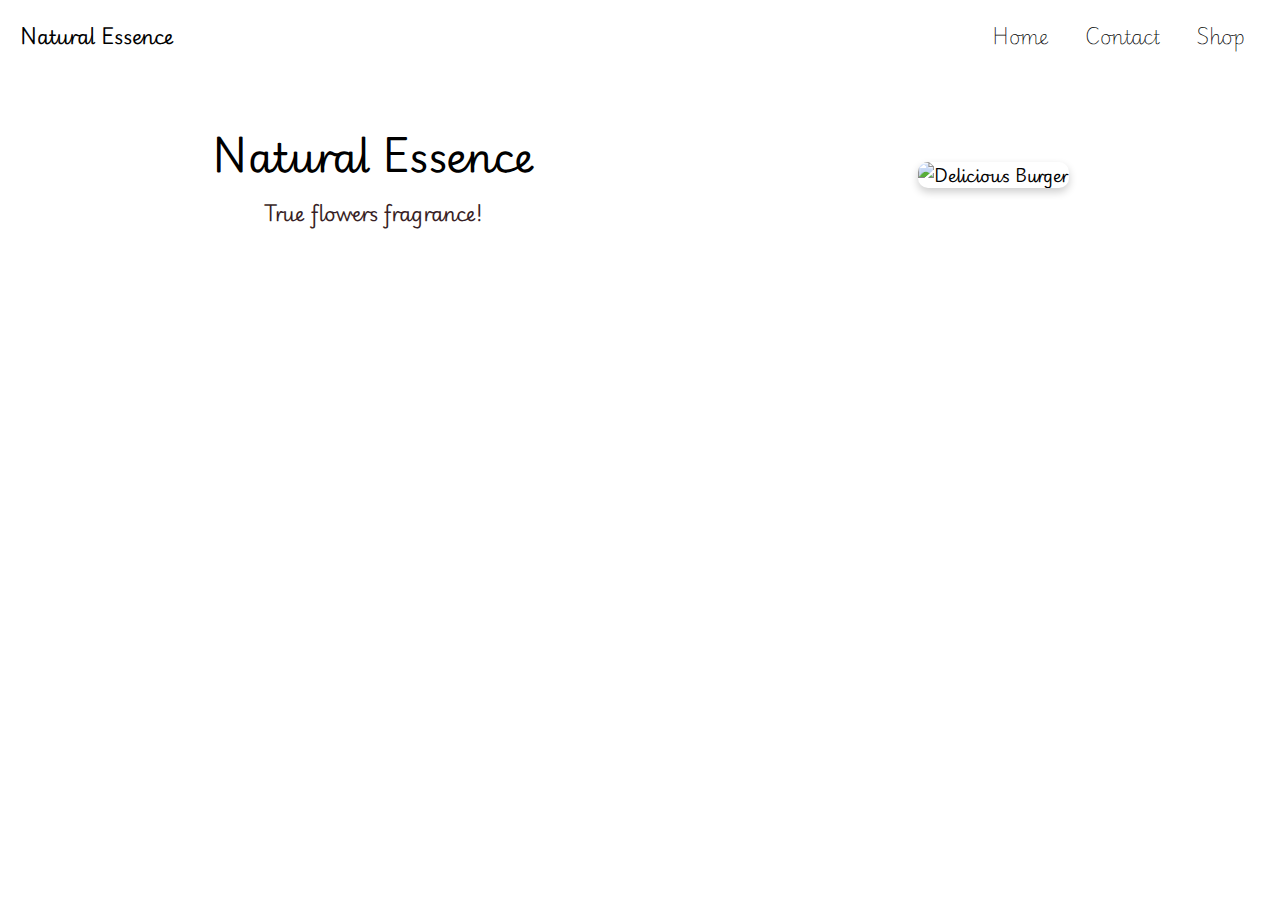
==== index.html @ 0a6647de "Add files via upload" ====
<!DOCTYPE html>
<html lang="en">
<head>
  <meta charset="UTF-8">
  <meta name="viewport" content="width=device-width, initial-scale=1.0">
  <title>Natural Essence</title>
  <link rel="stylesheet" href="./style.css">

  <link rel="preconnect" href="https://fonts.googleapis.com">
<link rel="preconnect" href="https://fonts.gstatic.com" crossorigin>
<link href="https://fonts.googleapis.com/css2?family=Dancing+Script:wght@400..700&family=Kablammo&family=Playwrite+GB+S:ital,wght@0,100..400;1,100..400&display=swap" rel="stylesheet">
</head>
<body>
  <header>
    <div class="logo">Natural Essence
    </div>
    <nav>
      <a href="#">Home</a>
      <a href="./contac.html">Contact</a>
      <a href="./Shop.html">Shop </a>
    </nav>
  </header>

  <main>
    <section class="hero">
      <div class="text-content">
        <h1>Natural Essence</h1>
        <p>True flowers fragrance!</p>
      </div>
      <div class="burger-image">
        <img  src="./imagenes/principal.jpg" alt="Delicious Burger"  class="img-b">
      </div>
    </section>

  </main>
</body>
</html>
---- style.css ----
* {
  margin: 0;
  padding: 0;
  box-sizing: border-box;
  font-family: "Playwrite GB S", serif;
}

body::before {
  content: "";
  position: absolute;
  top: 0;
  left: 0;
  right: 0;
  bottom: 0;
  background-image: url(./imagenes/fondo2.jpg);
  background-size: cover;
  background-position: center;
  background-repeat: no-repeat;
  filter: blur(30px);
  z-index: -1;
}

header {
  display: flex;
  justify-content: space-between;
  align-items: center;
  padding: 20px;
  font-size: 1.2em;
}

header .logo {
  font-weight: bold;
}

header nav a {
  margin: 0 15px;
  color: black;
  text-decoration: none;
  font-weight: lighter;
  cursor: pointer;
  transition: transform 0.3s ease;
}

header nav a:hover {
  transform: scale(1.1);
}

nav a:hover {
  text-decoration: underline;
}

.hero {
  display: flex;
  align-items: center;
  justify-content: space-around;
  padding: 50px 20px;
  flex-wrap: wrap;
  text-align: center;
}

.text-content h1 {
  font-size: 2.5em;
  font-weight: bold;
  margin-bottom: 10px;
}

.text-content p {
  font-size: 1.2em;
  color: #381f26;
}

.burger-image img {
  width: 100%;
  max-width: 600px;
  border-radius: 10px;
  box-shadow: 0 4px 8px rgba(0, 0, 0, 0.2);
}

.gallery {
  display: flex;
  justify-content: center;
  margin-top: 20px;
  gap: 15px;
  flex-wrap: wrap;
}

.gallery img {
  width: 100%;
  max-width: 250px;
  height: auto;
  border-radius: 8px;
  border: 2px solid white;
  cursor: pointer;
  transition: transform 0.3s ease;
}

.gallery img:hover {
  transform: scale(1.1);
}

/* Media Queries para Responsividad */

@media (max-width: 768px) {
  header {
    font-size: 1em;
    padding: 15px;
  }

  .text-content h1 {
    font-size: 2em;
  }

  .hero {
    flex-direction: column;
    padding: 30px 10px;
  }

  .burger-image img {
    width: 80%;
  }
}

@media (max-width: 480px) {
  .text-content h1 {
    font-size: 1.5em;
  }

  .text-content p {
    font-size: 1em;
  }

  .gallery img {
    width: 100%;
    max-width: 150px;
  }
}
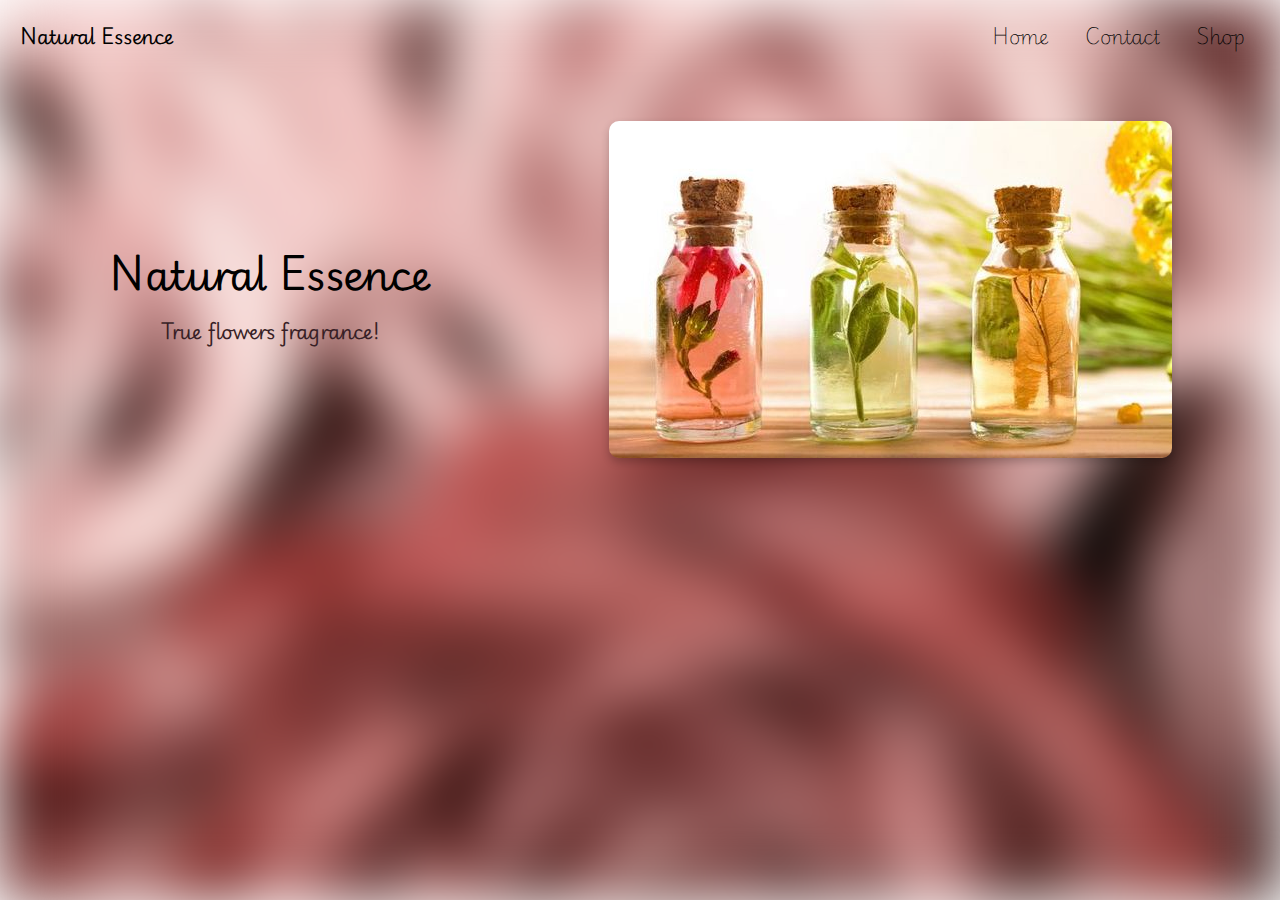
==== commit ab0cefa2: "actulizando" ====
--- a/index.html
+++ b/index.html
@@ -28,7 +28,7 @@
         <p>True flowers fragrance!</p>
       </div>
       <div class="burger-image">
-        <img  src="./imagenes/principal.jpg" alt="Delicious Burger"  class="img-b">
+        <img  src="principal.jpg" alt="Aromas"  class="img-b">
       </div>
     </section>
 
--- a/style.css
+++ b/style.css
@@ -12,7 +12,7 @@
   left: 0;
   right: 0;
   bottom: 0;
-  background-image: url(./imagenes/fondo2.jpg);
+  background-image: url(fondo2.jpg);
   background-size: cover;
   background-position: center;
   background-repeat: no-repeat;
